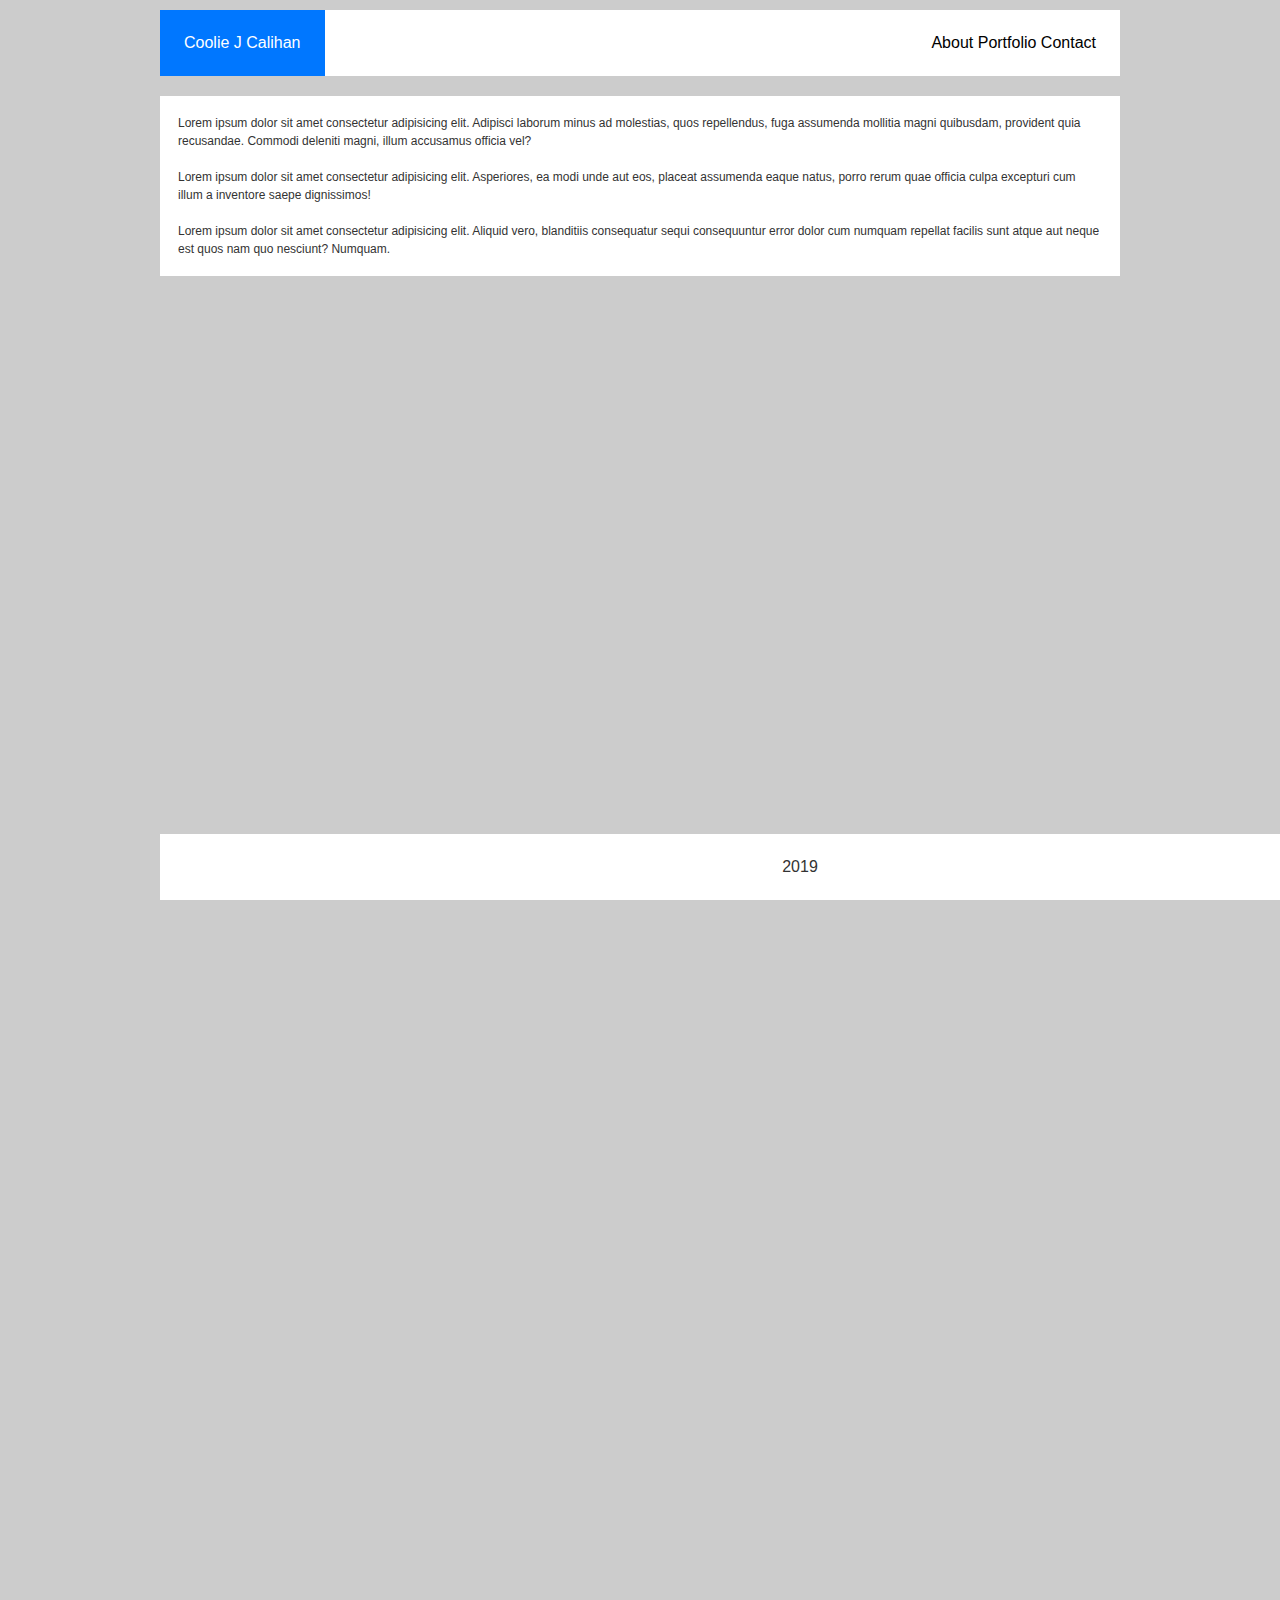
==== index.html @ 3cfec4fb "first stab at a basic structure" ====
<!DOCTYPE html>
<html lang="en">
<head>
    <meta charset="UTF-8">
    <meta name="viewport" content="width=device-width, initial-scale=1.0">
    <meta http-equiv="X-UA-Compatible" content="ie=edge">
    <title>Coolie J Calihan</title>
    <!--External References-->
    <link rel="stylesheet" type="text/css" href="assets/css/style.css">
</head>
<body>
    <header>
        <div id="name">
            <a id="card" href="index.html">Coolie J Calihan</a>
        </div>
        <div id="nav">
            <a href="index.html">About</a>
            <a href="portfolio.html">Portfolio</a>
            <a href="contact.html">Contact</a>
        </div>
    </header>
    <div id="main">
        Lorem ipsum dolor sit amet consectetur adipisicing elit. Adipisci laborum minus ad molestias, quos repellendus, fuga assumenda mollitia magni quibusdam, provident quia recusandae. Commodi deleniti magni, illum accusamus officia vel?

        <br><br>

        Lorem ipsum dolor sit amet consectetur adipisicing elit. Asperiores, ea modi unde aut eos, placeat assumenda eaque natus, porro rerum quae officia culpa excepturi cum illum a inventore saepe dignissimos!

        <br><br>

        Lorem ipsum dolor sit amet consectetur adipisicing elit. Aliquid vero, blanditiis consequatur sequi consequuntur error dolor cum numquam repellat facilis sunt atque aut neque est quos nam quo nesciunt? Numquam.
    </div>
    <footer>
        <div id="footer">
            2019
        </div>
    </footer>
</body>
</html>
---- assets/css/style.css ----
* {
    box-sizing: border-box;
}

a:link { color: black; }
a:visited { color: black; }
a:hover { color: gray; }
a:active { color: black; }
a { text-decoration: none; }

html {
    background-color: #cccccc;
    font-family: Arial, Helvetica, sans-serif;
}

body {
    width: 960px;
    height: 3000px;
    margin: 0 auto;
    margin-top: 10px;
    margin-bottom: 10px;
}

#name {
    background-color: #0077ff;
    font-size: 16px;
    padding: 1.5em;
    position: absolute;
}

#card {
    color: #ffffff;
}

#nav {
    background-color: #ffffff;
    color: #333333;
    text-align: right;
    font-size: 16px;
    padding: 1.5em;
    width: 100%;
}

#main {
    background-color: #ffffff;
    color: #333333;
    font-size: 12px;
    line-height: 1.5em;
    padding: 1.5em;
    margin-top: 20px;
    clear: both;
}

#footer {
    background-color: #ffffff;
    color: #333333;
    text-align: center;
    font-size: 16px;
    padding: 1.5em;
    margin-top: 20px;
    position: fixed;
    bottom: 0px;
    width: 100%;
}
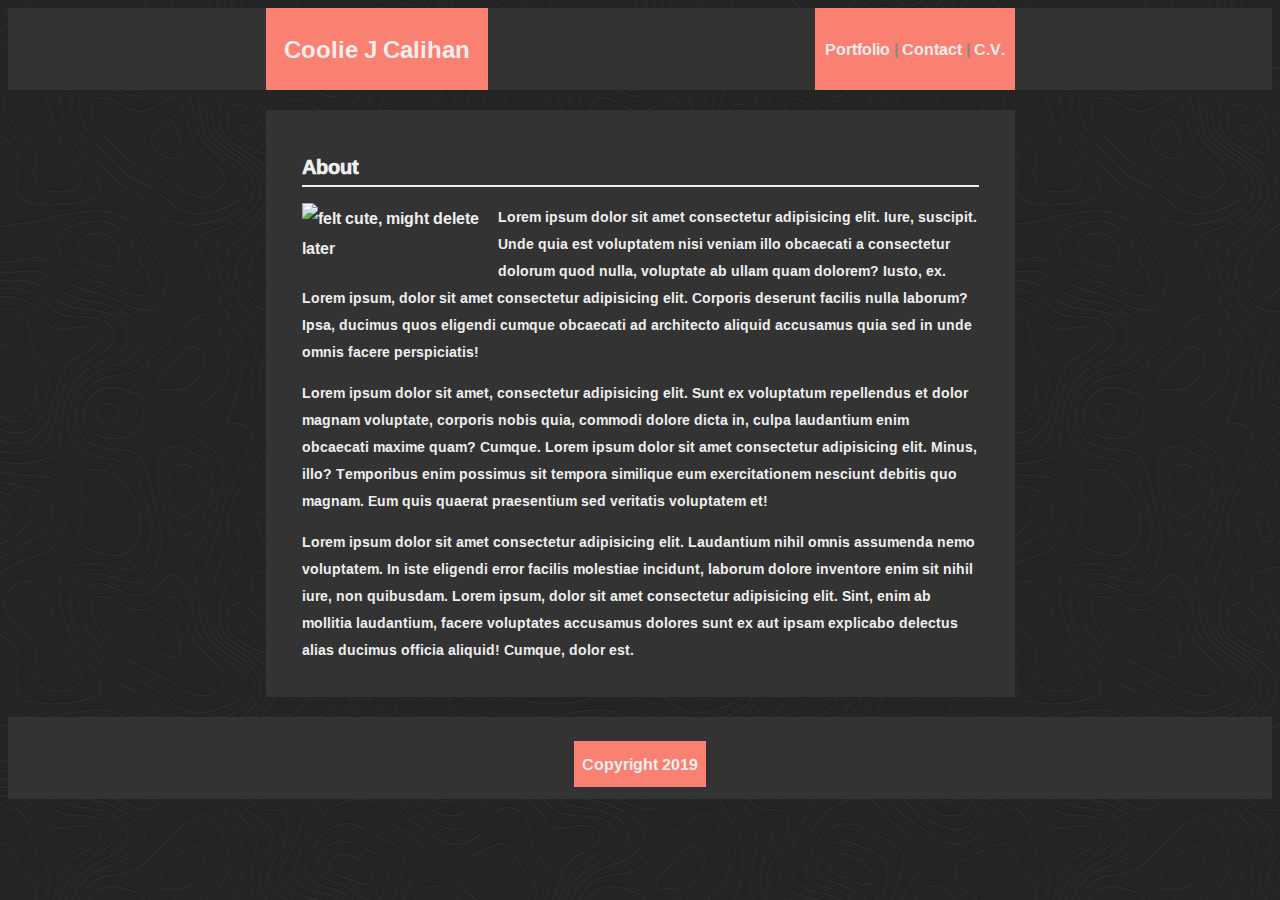
==== commit 75695727: "adding contact form, C.V. link, more CSS styling" ====
--- a/index.html
+++ b/index.html
@@ -6,34 +6,33 @@
     <meta http-equiv="X-UA-Compatible" content="ie=edge">
     <title>Coolie J Calihan</title>
     <!--External References-->
+    <link href="https://fonts.googleapis.com/css?family=Ramabhadra&display=swap" rel="stylesheet">
     <link rel="stylesheet" type="text/css" href="assets/css/style.css">
 </head>
 <body>
-    <header>
-        <div id="name">
-            <a id="card" href="index.html">Coolie J Calihan</a>
-        </div>
-        <div id="nav">
-            <a href="index.html">About</a>
-            <a href="portfolio.html">Portfolio</a>
-            <a href="contact.html">Contact</a>
-        </div>
-    </header>
-    <div id="main">
-        Lorem ipsum dolor sit amet consectetur adipisicing elit. Adipisci laborum minus ad molestias, quos repellendus, fuga assumenda mollitia magni quibusdam, provident quia recusandae. Commodi deleniti magni, illum accusamus officia vel?
+    <section class="container">
+        <header>
+            <div id="nameCard">
+                <a href="index.html">Coolie J Calihan</a>
+            </div>
+            <nav>
+                <p> <a href="portfolio.html">Portfolio</a> | <a href="contact.html">Contact</a> | <a href="assets/docs/Coolie Calihan - Cirriculum Vitae.pdf" target="_blank">C.V.</a></p>
+            </nav>
+        </header>
+    </section>
 
-        <br><br>
+    <section class="content">
+        <span><h2 class="sectionTitle">About</h2></span>
+        <img id="headshot" src="http://66.media.tumblr.com/bbc123c7c9fd453d256a6159b38d3c97/tumblr_mgn40jd2qi1qhm8b3o1_500.png" alt="felt cute, might delete later">
+        <p class="sectionText">Lorem ipsum dolor sit amet consectetur adipisicing elit. Iure, suscipit. Unde quia est voluptatem nisi veniam illo obcaecati a consectetur dolorum quod nulla, voluptate ab ullam quam dolorem? Iusto, ex. Lorem ipsum, dolor sit amet consectetur adipisicing elit. Corporis deserunt facilis nulla laborum? Ipsa, ducimus quos eligendi cumque obcaecati ad architecto aliquid accusamus quia sed in unde omnis facere perspiciatis!</p>
+        <p class="sectionText">Lorem ipsum dolor sit amet, consectetur adipisicing elit. Sunt ex voluptatum repellendus et dolor magnam voluptate, corporis nobis quia, commodi dolore dicta in, culpa laudantium enim obcaecati maxime quam? Cumque. Lorem ipsum dolor sit amet consectetur adipisicing elit. Minus, illo? Temporibus enim possimus sit tempora similique eum exercitationem nesciunt debitis quo magnam. Eum quis quaerat praesentium sed veritatis voluptatem et!</p>
+        <p class="sectionText">Lorem ipsum dolor sit amet consectetur adipisicing elit. Laudantium nihil omnis assumenda nemo voluptatem. In iste eligendi error facilis molestiae incidunt, laborum dolore inventore enim sit nihil iure, non quibusdam. Lorem ipsum, dolor sit amet consectetur adipisicing elit. Sint, enim ab mollitia laudantium, facere voluptates accusamus dolores sunt ex aut ipsam explicabo delectus alias ducimus officia aliquid! Cumque, dolor est.</p>
+    </section>
 
-        Lorem ipsum dolor sit amet consectetur adipisicing elit. Asperiores, ea modi unde aut eos, placeat assumenda eaque natus, porro rerum quae officia culpa excepturi cum illum a inventore saepe dignissimos!
-
-        <br><br>
-
-        Lorem ipsum dolor sit amet consectetur adipisicing elit. Aliquid vero, blanditiis consequatur sequi consequuntur error dolor cum numquam repellat facilis sunt atque aut neque est quos nam quo nesciunt? Numquam.
-    </div>
-    <footer>
-        <div id="footer">
-            2019
-        </div>
-    </footer>
+    <section class="container">
+        <footer>
+            <p id="copy">Copyright 2019</p>
+        </footer>
+    </section>
 </body>
 </html>--- a/assets/css/style.css
+++ b/assets/css/style.css
@@ -1,64 +1,149 @@
+/* globals */
+
 * {
     box-sizing: border-box;
+    font-family: 'Ramabhadra', sans-serif;
 }
 
-a:link { color: black; }
-a:visited { color: black; }
-a:hover { color: gray; }
-a:active { color: black; }
-a { text-decoration: none; }
+/* elements */
 
-html {
-    background-color: #cccccc;
-    font-family: Arial, Helvetica, sans-serif;
+body {    
+    background-color: #eee;
+    background-image: url(cartographer.png);
 }
 
-body {
-    width: 960px;
-    height: 3000px;
+header, footer {
+    max-width: 749px;
+    height: 82px;
     margin: 0 auto;
-    margin-top: 10px;
-    margin-bottom: 10px;
+    text-align: center;
+    position: relative;
+    background-color: #333;
 }
 
-#name {
-    background-color: #0077ff;
+nav {
+    color: #888;
+    background-color: salmon;
     font-size: 16px;
-    padding: 1.5em;
+    padding: 10px;
+    position: absolute;
+    right: 0;
+}
+
+form {
+    color: #eee;
+    position: relative;
+    margin-left: 16px;
+    margin-right: 16px;
+}
+
+input[type=text] {
+    border: 2px solid #333;
+    border-radius: 4px;
+}
+
+input[type=button], input[type=submit], input[type=reset] {
+    background-color: salmon;
+    border: none;
+    color: #eee;
+    font-size: 16px;
+    padding: 8px 16px;
+    text-decoration: none;
+    margin: 4px 2px;
+    cursor: pointer;
+}
+
+h2 {
+    font-size: 20px;
+}
+
+/* classes */
+
+.container {
+    width: 100%;
+    height: 82px;
+    background-color: #333;
+    position: relative;
+}
+
+.content {
+    max-width: 749px;
+    background-color: #333;
+    color: #eee;
+    padding: 20px;
+    margin: 20px auto;
+    position: relative;
+}
+
+.imageCard {
+    margin: 1em;
+    display: inline-block;
+}
+
+.sectionTitle {
+    margin-left: 16px;
+    margin-right: 16px;
+    border-bottom: 2px solid #eee;
+}
+
+.sectionText {
+    margin-left: 16px;
+    margin-right: 16px;
+    font-size: 14px;
+}
+
+.singleLineInput {
+    width: 100%;
+}
+
+
+/* pseudo classes */
+a:any-link {
+    text-decoration: none;
+    color: #eee;
+}
+
+a:hover {
+    color: orangered;
+    transition: 300ms;
+}
+
+a:active {
+    color: red;
+}
+
+input[type=text]:focus {
+    border: 3px solid salmon;
+    border-radius: 4px;
+  }
+
+/* ids */
+
+#nameCard {
+    background-color: salmon;
+    color: #eee;
+    font-size: 24px;
+    padding: 18px;
     position: absolute;
 }
 
-#card {
-    color: #ffffff;
+#copy {
+    background-color: salmon;
+    color: #eee;
+    font-size: 16px;
+    padding: 8px;
+    margin-top: 24px;
+    display: inline-block;
 }
 
-#nav {
-    background-color: #ffffff;
-    color: #333333;
-    text-align: right;
-    font-size: 16px;
-    padding: 1.5em;
-    width: 100%;
+#headshot {
+    float: left;
+    width: 180px;
+    margin-left: 16px;
+    margin-right: 16px;
 }
 
-#main {
-    background-color: #ffffff;
-    color: #333333;
-    font-size: 12px;
-    line-height: 1.5em;
-    padding: 1.5em;
-    margin-top: 20px;
-    clear: both;
+#messageInput {
+    width: 100%;
+    height: 256px;
 }
-
-#footer {
-    background-color: #ffffff;
-    color: #333333;
-    text-align: center;
-    font-size: 16px;
-    padding: 1.5em;
-    margin-top: 20px;
-    position: fixed;
-    bottom: 0px;
-    width: 100%;
-}